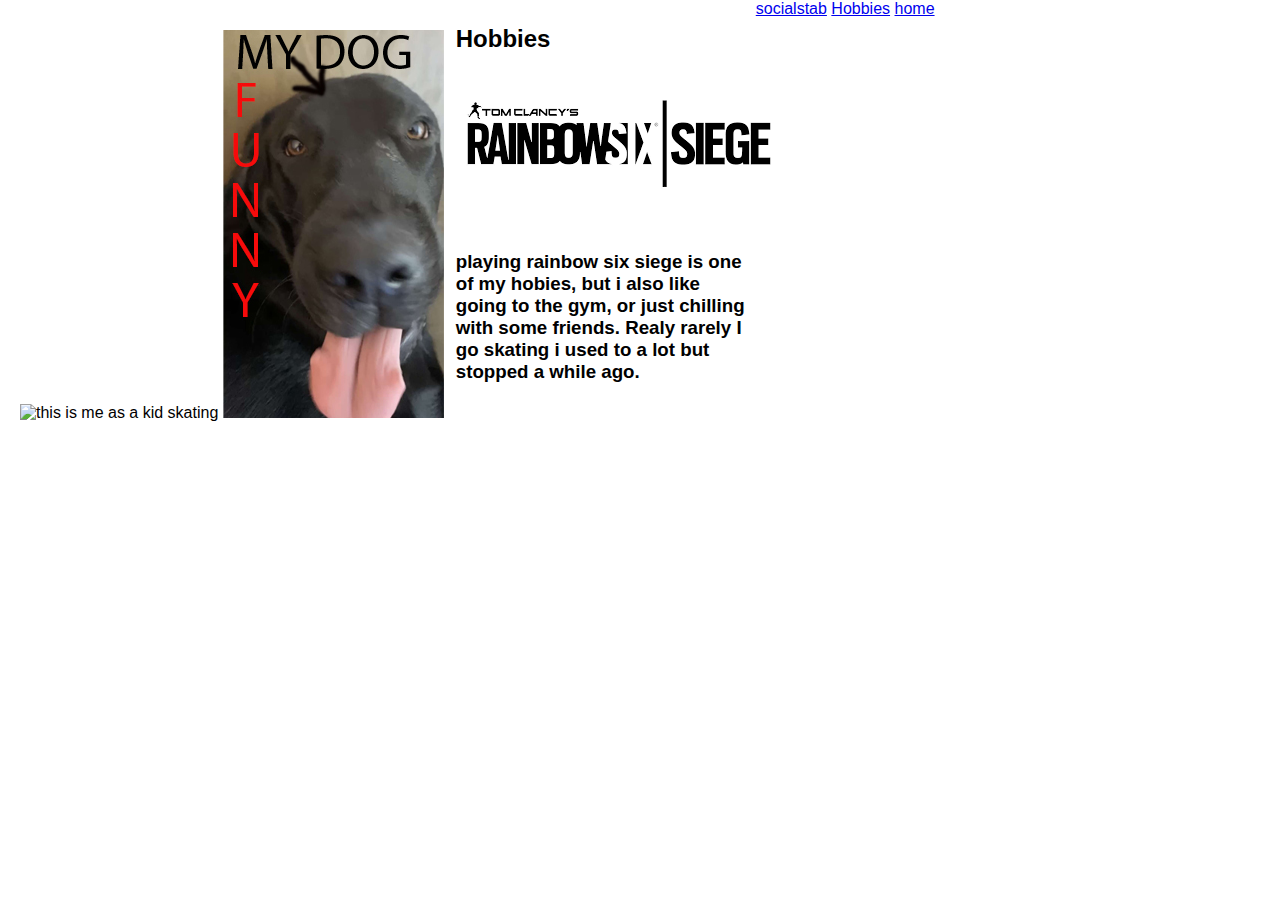
==== hobbies.html @ cb3ba3fa "Fixed somethin forgot what tho+ funny image" ====
<!DOCTYPE html>
<html lang="en">
<head>
    <meta charset="UTF-8">
    <meta name="viewport" content="width=device-width, initial-scale=1.0">
    <title>Hobbies</title>
    <link rel="stylesheet" href="style.css">
</head>
<body>




    
       <div id="navigation">
        <a href="Socialstab.html">socialstab</a>
        <a href="hobbies.html">Hobbies</a>
        <a href="index.html">home</a>

    
        <div id="heroshot">
            <img src="img/hereShot_hobbie.jpg" alt="this is me as a kid skating">
            <img src="img/Funny image!.2.webp" alt="my dog">
        </div>
        
         <div id="hobbyContainer">
         <h2>Hobbies</h2>
        

        
     

            <img src="img/r6.png" alt="rainbow six siege">
        <h3>playing rainbow six siege is one of my hobies, but i also like going to  the gym, or just chilling with some friends. Realy rarely I go skating i used to a lot but stopped a while ago.</h3>
        
        </div>
    
    </div> 
</body>
</html>
---- style.css ----
body{
background-image: url(img/clouds_only\ Background-selfmade.jpg);
margin: 0px 0px 0px 0px;
font-family:Arial, Helvetica, sans-serif;
} 




#introText{
    color: #000000;
    width: 360px;
}
 
#mainContainer{
    width: 625px;
    margin:0px auto;
}

.highlight{
color: rgb(255, 0, 0);
font-weight: bold;
}

#introContainer{
width: 470px;
float: left;

}

#intropicture{
    float: left;
    margin: 5px 1000px 0px 0px;
}

.reset{
clear:both;
}

    #hobbyContainer{
        width: 300px;
        float: left;
        margin: 5px 0px 0px 0px;
    }
#imgContainer{
    float: left;
}


    
#navaigation a {
  padding: 10px;
  background-color: rgb(157, 62, 62);
  color: white;
  text-decoration: none;
  border-radius: 4px;
  float: left;
  
}
#navigation a:hover{
    background-color: rgb(136, 195, 188);

}

#hobbies{
float: left;


}

#heroshot{
    float: left;
    margin: 30px 12px 0px 20px;

}
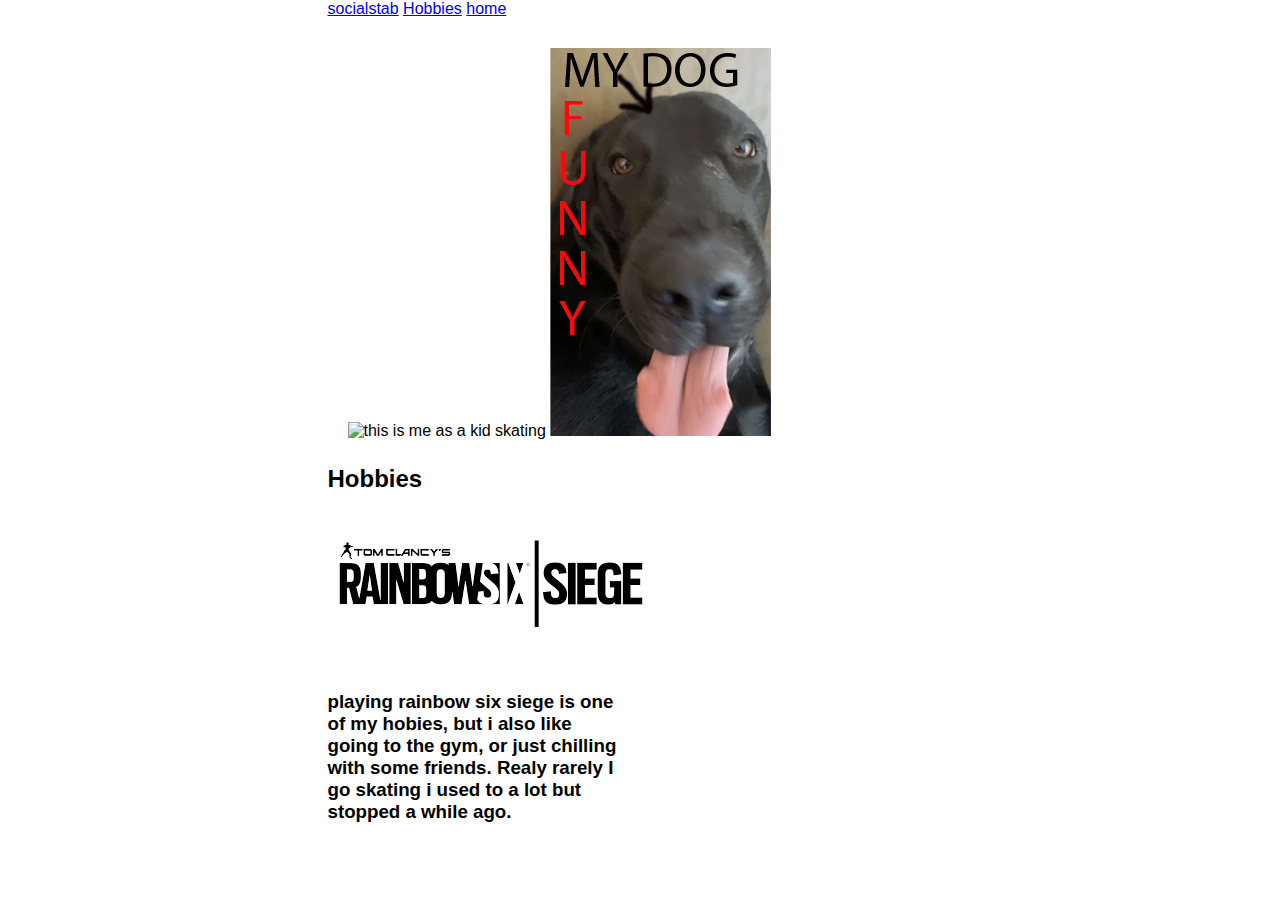
==== commit bfa73799: "fix layout?" ====
--- a/hobbies.html
+++ b/hobbies.html
@@ -1,40 +1,45 @@
 <!DOCTYPE html>
 <html lang="en">
+
 <head>
     <meta charset="UTF-8">
     <meta name="viewport" content="width=device-width, initial-scale=1.0">
     <title>Hobbies</title>
     <link rel="stylesheet" href="style.css">
 </head>
+
 <body>
+    <div id="mainContainer">
 
 
 
 
-    
-       <div id="navigation">
-        <a href="Socialstab.html">socialstab</a>
-        <a href="hobbies.html">Hobbies</a>
-        <a href="index.html">home</a>
+        <div id="navigation">
+            <a href="Socialstab.html">socialstab</a>
+            <a href="hobbies.html">Hobbies</a>
+            <a href="index.html">home</a>
 
-    
-        <div id="heroshot">
-            <img src="img/hereShot_hobbie.jpg" alt="this is me as a kid skating">
-            <img src="img/Funny image!.2.webp" alt="my dog">
+
+            <div id="heroshot">
+                <img src="img/hereShot_hobbie.jpg" alt="this is me as a kid skating">
+                <img src="img/Funny image!.2.webp" alt="my dog">
+            </div>
+
+            <div id="hobbyContainer">
+                <h2>Hobbies</h2>
+
+
+
+
+
+                <img src="img/r6.png" alt="rainbow six siege">
+                <h3>playing rainbow six siege is one of my hobies, but i also like going to the gym, or just chilling
+                    with some friends. Realy rarely I go skating i used to a lot but stopped a while ago.</h3>
+
+            </div>
+
         </div>
-        
-         <div id="hobbyContainer">
-         <h2>Hobbies</h2>
-        
+    </div>
+</body>
 
-        
-     
-
-            <img src="img/r6.png" alt="rainbow six siege">
-        <h3>playing rainbow six siege is one of my hobies, but i also like going to  the gym, or just chilling with some friends. Realy rarely I go skating i used to a lot but stopped a while ago.</h3>
-        
-        </div>
-    
-    </div> 
-</body>
-</html>
+</html>